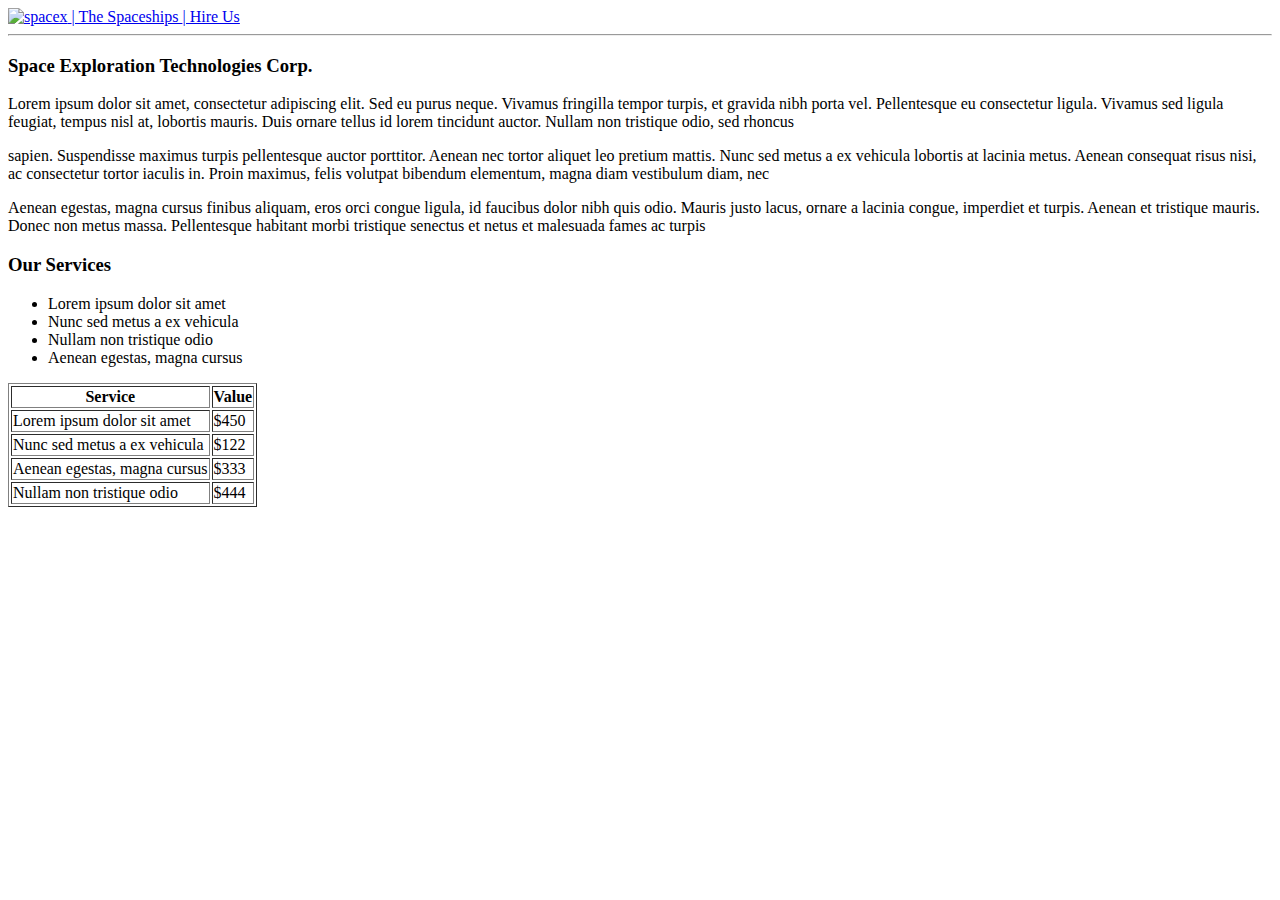
==== index.html @ a34faf78 "Create index.html" ====
<!DOCTYPE html>
<html>
    <head>
        <title>SpaceX</title>
    </head>
    <nav>
        <a href="Site Completo.html" > <img src = "logo.png" alt = "spacex" width = 200 height = 50> </a>
         <a href ="The spaceships.html">| The Spaceships </a>
         <a href ="Hire Us.html">| Hire Us </a>
        <hr>
    </nav>
    <body>
    <section>
        <h3>Space Exploration Technologies Corp.</h3>
        <p>Lorem ipsum dolor sit amet, consectetur adipiscing elit. Sed eu purus neque. Vivamus fringilla tempor turpis, et gravida nibh porta vel. Pellentesque eu consectetur ligula. Vivamus sed ligula feugiat, tempus nisl at, lobortis mauris. Duis ornare tellus id lorem tincidunt auctor. Nullam non tristique odio, sed rhoncus </p>
        <p>sapien. Suspendisse maximus turpis pellentesque auctor porttitor. Aenean nec tortor aliquet leo pretium mattis. Nunc sed metus a ex vehicula lobortis at lacinia metus. Aenean consequat risus nisi, ac consectetur tortor iaculis in. Proin maximus, felis volutpat bibendum elementum, magna diam vestibulum diam, nec </p>
        <p> Aenean egestas, magna cursus finibus aliquam, eros orci congue ligula, id faucibus dolor nibh quis odio. Mauris justo lacus, ornare a lacinia congue, imperdiet et turpis. Aenean et tristique mauris. Donec non metus massa. Pellentesque habitant morbi tristique senectus et netus et malesuada fames ac turpis </p>
    </section>
    <section>
        <h3>Our Services</h3>
        <p>
            <ul>
                <li>Lorem ipsum dolor sit amet</li>
                <li>Nunc sed metus a ex vehicula</li>
                <li>Nullam non tristique odio</li>
                <li>Aenean egestas, magna cursus</li>
            </ul>
        </p>
    </section>
    <section>
        <table border = "1">
            <thead>
                <tr>
                    <th>Service</th>
                    <th>Value</th>
                </tr>
            </thead>
            <tbody>
                <div>
                  <tr>
                    <td>Lorem ipsum dolor sit amet</td>
                    <td>$450</td>
                </tr>
                <tr>
                    <td>Nunc sed metus a ex vehicula</td>
                    <td>$122</td>
                </tr>
                <tr>
                    <td>Aenean egestas, magna cursus</td>
                    <td>$333</td>
                </tr>
                <tr>
                    <td>Nullam non tristique odio</td>
                    <td>$444</td>
                </tr>  
                </div>
            </tbody>
        </table>
    </section>
    </body>
</html>
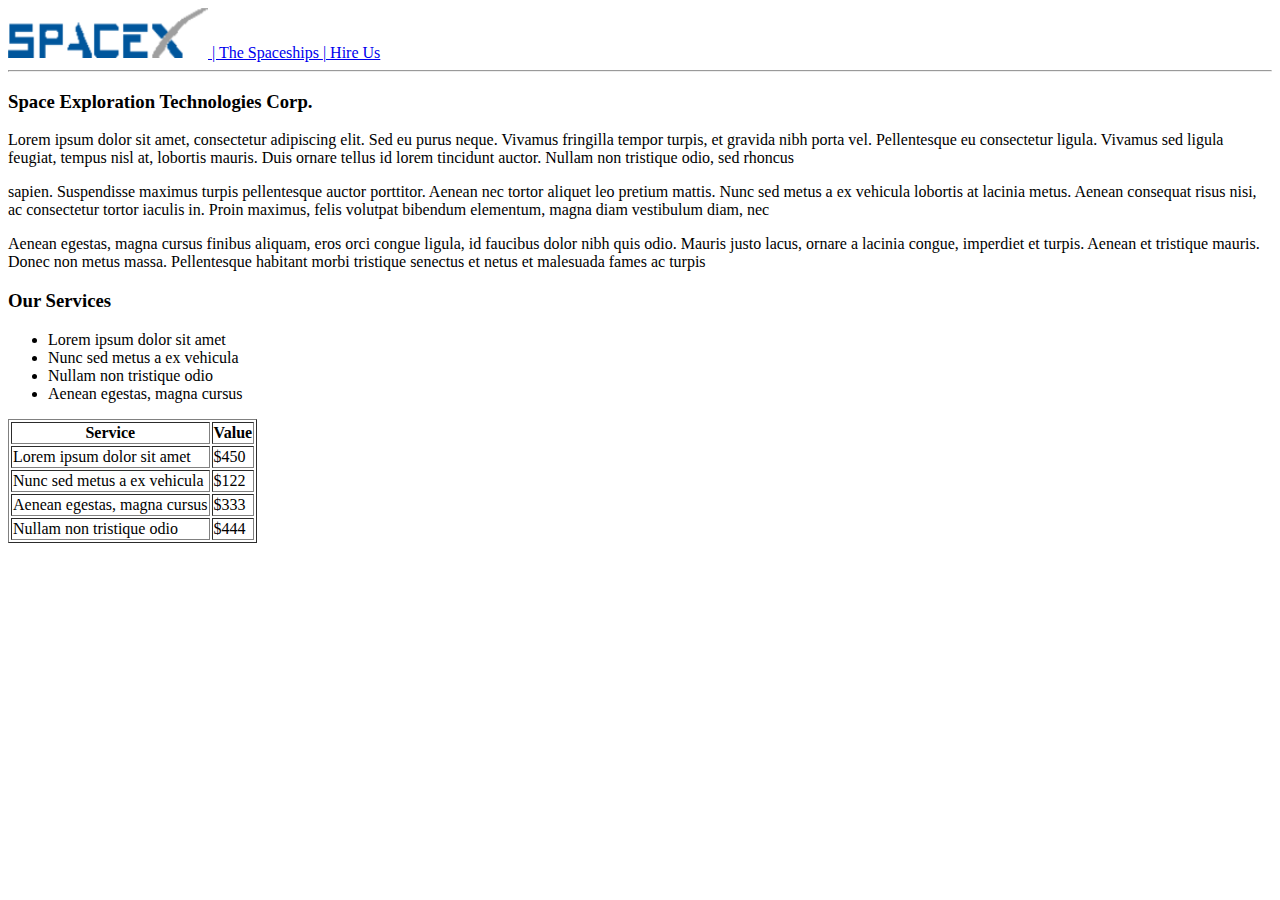
==== commit 39b459da: "Update index.html" ====
--- a/index.html
+++ b/index.html
@@ -4,7 +4,7 @@
         <title>SpaceX</title>
     </head>
     <nav>
-        <a href="Site Completo.html" > <img src = "logo.png" alt = "spacex" width = 200 height = 50> </a>
+        <a href="index.html" > <img src = "logo.png" alt = "spacex" width = 200 height = 50> </a>
          <a href ="The spaceships.html">| The Spaceships </a>
          <a href ="Hire Us.html">| Hire Us </a>
         <hr>
